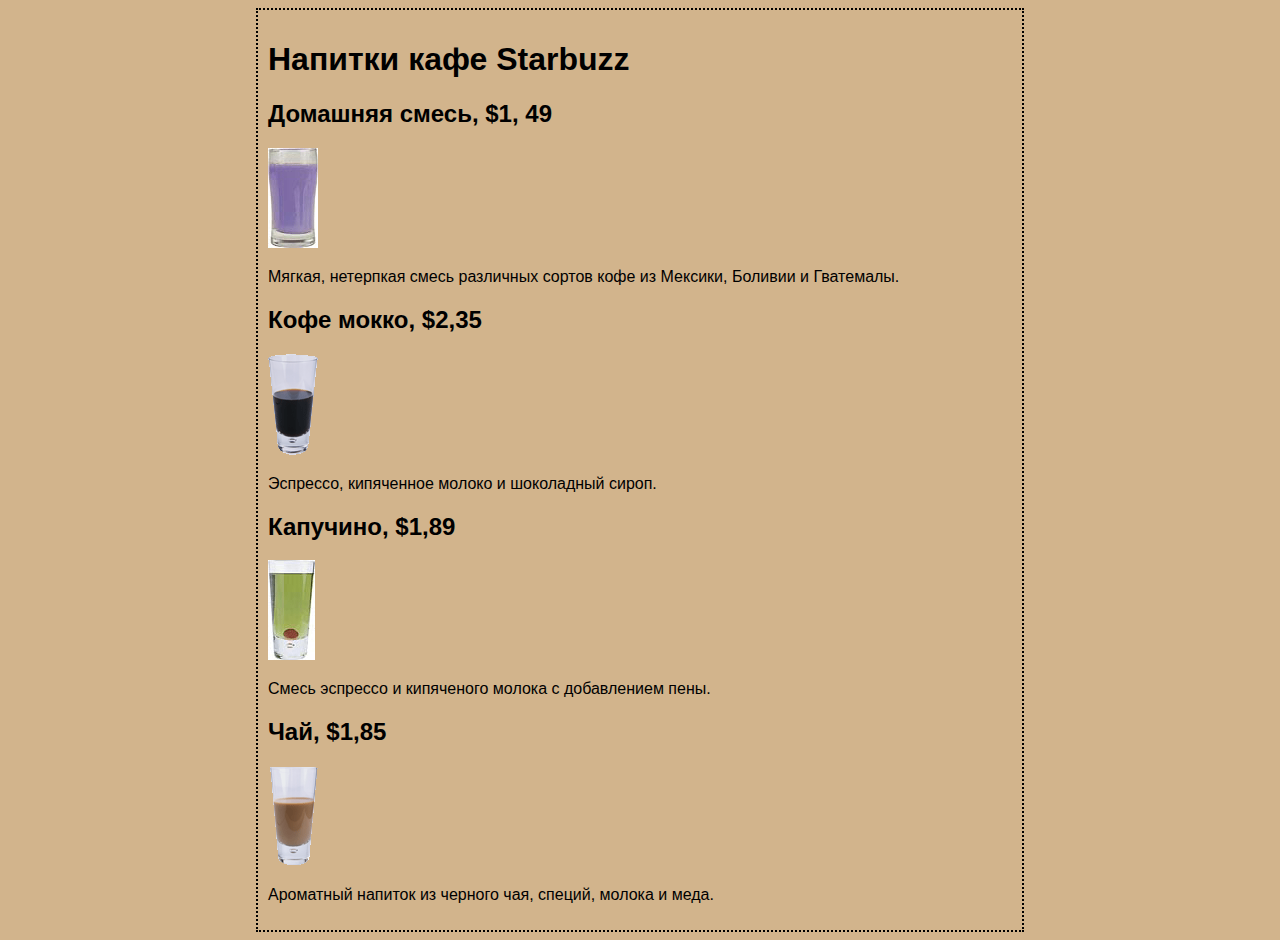
==== index.html @ 96f8f400 "Starbuzz" ====
<!DOCTYPE html>
<html>
    <head>
        <title>Starbuzz кофе</title>
        <style>
            body { background-color: #d2b48c;
                   margin-left: 20%;
                   margin-right: 20%;
                   border: 2px dotted black;
                   padding: 10px 10px 10px 10px;
                   font-family: sans-serif;
            }
        </style>
    </head>
    <body>
        <h1>Напитки кафе Starbuzz</h1>
        <h2>Домашняя смесь, $1, 49</h2>
        <img src="images/blue.gif">
        <p>
            Мягкая, нетерпкая смесь различных
            сортов кофе из Мексики, Боливии
            и Гватемалы.
        </p>
        <h2>Кофе мокко, $2,35</h2>
        <img src="images/black.gif">
        <p>
            Эспрессо, кипяченное молоко
            и шоколадный сироп.
        </p>
        <h2>Капучино, $1,89</h2>
        <img src="images/green.gif">
        <p>Смесь эспрессо и кипяченого молока
            с добавлением пены.
        </p>
        <h2>Чай, $1,85</h2>
        <img src="images/chai.gif">
        <p>
            Ароматный напиток из черного чая,
            специй, молока и меда.
        </p>
    </body>
</html>
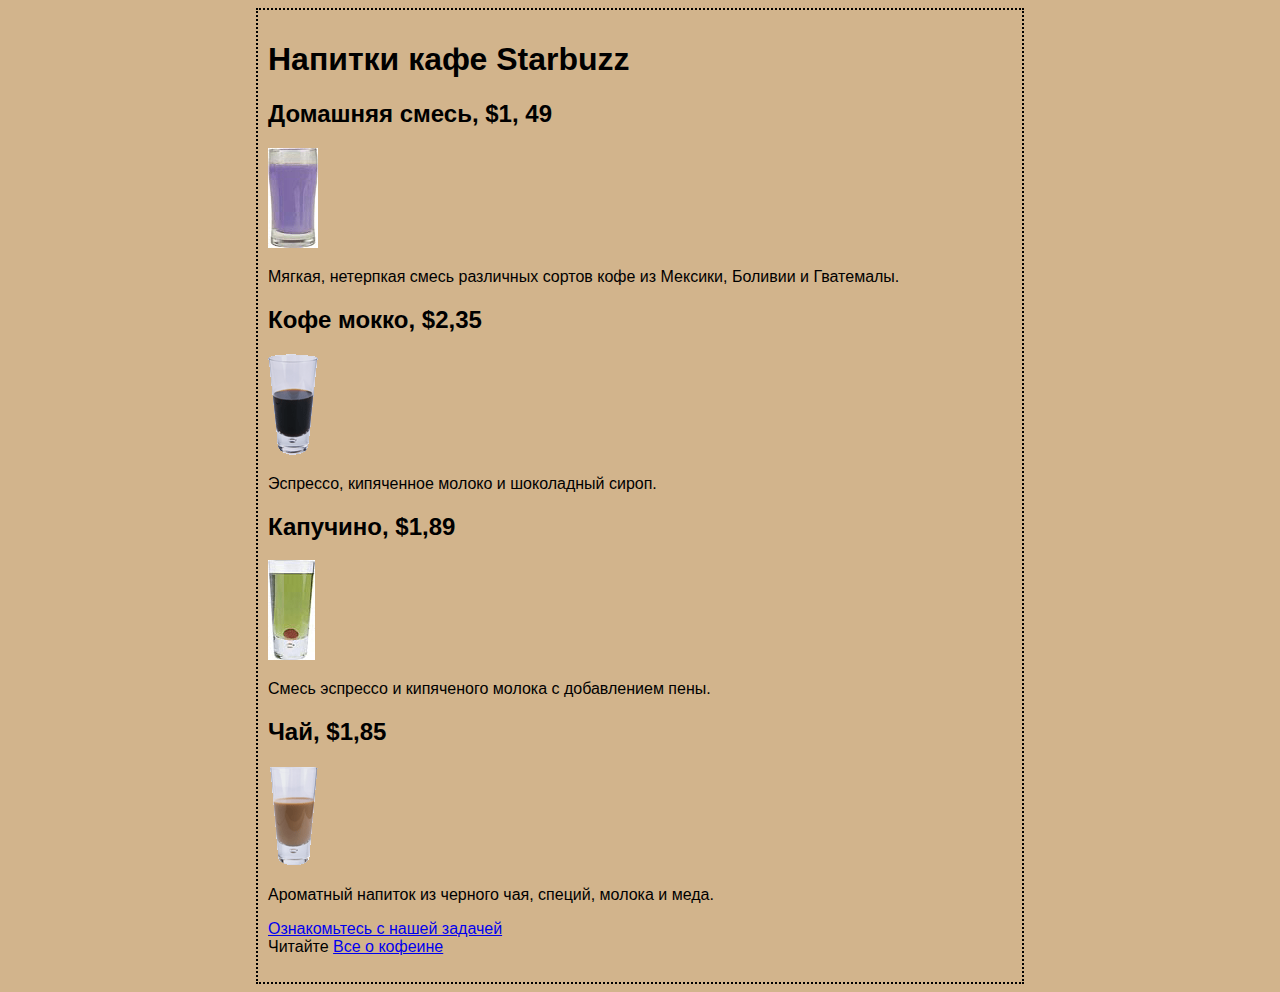
==== commit 34c3ee01: "target, title" ====
--- a/index.html
+++ b/index.html
@@ -32,11 +32,22 @@
         <p>Смесь эспрессо и кипяченого молока
             с добавлением пены.
         </p>
-        <h2>Чай, $1,85</h2>
+        <h2 id="chai">Чай, $1,85</h2>
         <img src="images/chai.gif">
         <p>
             Ароматный напиток из черного чая,
             специй, молока и меда.
         </p>
+        <p>
+            <a href="mission.html" 
+            title="Узнайте больше о важной
+            задаче кафе Starbuzz">Ознакомьтесь с нашей задачей</a>
+            <br>
+            Читайте
+            <a target="_blank" href="http://wickedlysmart.com/buzz/index.html#Coffee" title="Все
+            самое интересное о кофеине">
+            Все о кофеине</a>
+            <a href
+        </p>
     </body>
 </html>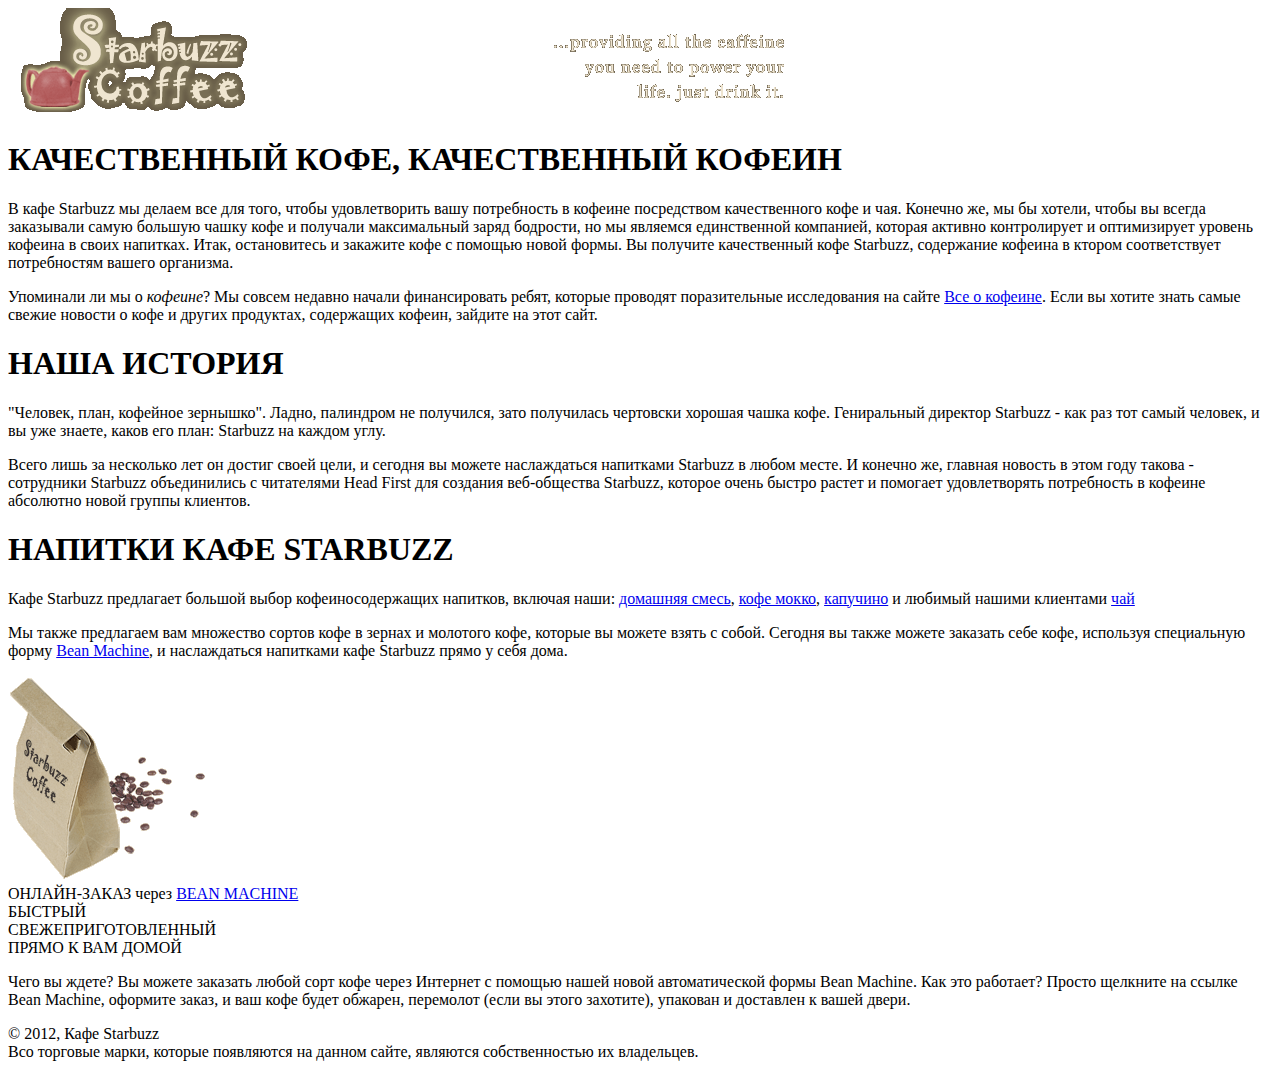
==== commit 3cf4e6a4: "new index" ====
--- a/index.html
+++ b/index.html
@@ -2,52 +2,96 @@
 <html>
     <head>
         <title>Starbuzz кофе</title>
-        <style>
-            body { background-color: #d2b48c;
-                   margin-left: 20%;
-                   margin-right: 20%;
-                   border: 2px dotted black;
-                   padding: 10px 10px 10px 10px;
-                   font-family: sans-serif;
-            }
-        </style>
+      <link type="text/css" rel="stylesheet" href="starbuzz.css">
     </head>
     <body>
-        <h1>Напитки кафе Starbuzz</h1>
-        <h2>Домашняя смесь, $1, 49</h2>
-        <img src="images/blue.gif">
-        <p>
-            Мягкая, нетерпкая смесь различных
-            сортов кофе из Мексики, Боливии
-            и Гватемалы.
-        </p>
-        <h2>Кофе мокко, $2,35</h2>
-        <img src="images/black.gif">
-        <p>
-            Эспрессо, кипяченное молоко
-            и шоколадный сироп.
-        </p>
-        <h2>Капучино, $1,89</h2>
-        <img src="images/green.gif">
-        <p>Смесь эспрессо и кипяченого молока
-            с добавлением пены.
-        </p>
-        <h2 id="chai">Чай, $1,85</h2>
-        <img src="images/chai.gif">
-        <p>
-            Ароматный напиток из черного чая,
-            специй, молока и меда.
-        </p>
-        <p>
-            <a href="mission.html" 
-            title="Узнайте больше о важной
-            задаче кафе Starbuzz">Ознакомьтесь с нашей задачей</a>
-            <br>
-            Читайте
-            <a target="_blank" href="http://wickedlysmart.com/buzz/index.html#Coffee" title="Все
-            самое интересное о кофеине">
-            Все о кофеине</a>
-            <a href
-        </p>
+        <div id="header">
+            <img src="images/header.gif" alt="Изображение для
+            верхнего колонтитула кафе Starbuzz">
+        </div>
+        <div id="main">
+            <h1>КАЧЕСТВЕННЫЙ КОФЕ, КАЧЕСТВЕННЫЙ КОФЕИН</h1>
+            <p>
+                В кафе Starbuzz мы делаем все для того, чтобы 
+                удовлетворить вашу потребность в кофеине посредством
+                качественного кофе и чая. Конечно же, мы бы хотели,
+                чтобы вы всегда заказывали самую большую чашку кофе и 
+                получали максимальный заряд бодрости, но мы являемся 
+                единственной компанией, которая активно контролирует 
+                и оптимизирует уровень кофеина в своих напитках. Итак,
+                остановитесь и закажите кофе с помощью новой формы.
+                Вы получите качественный кофе Starbuzz, содержание 
+                кофеина в ктором соответствует потребностям вашего 
+                организма.
+            </p>
+            <p>
+                Упоминали ли мы о <em>кофеине</em>? Мы совсем недавно 
+                начали финансировать ребят, которые проводят поразительные
+                исследования на сайте <a href="http://buzz.wickedlysmart.com"
+                title="Все самое интересное о кофеине">Все о кофеине</a>.
+                Если вы хотите знать самые свежие новости о кофе и других
+                продуктах, содержащих кофеин, зайдите на этот сайт.
+            </p>
+            <h1>НАША ИСТОРИЯ</h1>
+            <p>
+                "Человек, план, кофейное зернышко". Ладно, палиндром не
+                получился, зато получилась чертовски хорошая чашка кофе.
+                Гениральный директор Starbuzz - как раз тот самый человек,
+                и вы уже знаете, каков его план: Starbuzz на каждом углу.
+            </p>
+            <p>
+                Всего лишь за несколько лет он достиг своей цели, и 
+                сегодня вы можете наслаждаться напитками Starbuzz в 
+                любом месте. И конечно же, главная новость в этом году
+                такова - сотрудники Starbuzz объединились с читателями 
+                Head First для создания веб-общества Starbuzz, которое 
+                очень быстро растет и помогает удовлетворять потребность
+                в кофеине абсолютно новой группы клиентов.
+            </p>
+            <h1>НАПИТКИ КАФЕ STARBUZZ</h1>
+            <p>
+                Кафе Starbuzz предлагает большой выбор кофеиносодержащих 
+                напитков, включая наши:
+                <a href="beverages.html#house" title="Домашняя смесь">
+                домашняя смесь</a>,
+                <a href="beverages.html#mocha" title="Кофе мокко">
+                кофе мокко</a>,
+                <a href="beverages.html#cappuccino" title="Капучино">
+                капучино</a> и любимый нашими клиентами
+                <a href="beverages.html#chai" title="Чай">чай</a>
+            </p>
+            <p>
+                Мы также предлагаем вам множество сортов кофе в зернах 
+                и молотого кофе, которые вы можете взять с собой. Сегодня
+                вы также можете заказать себе кофе, используя специальную
+                форму <a href="form.html" title="The Bean Machine">
+                Bean Machine</a>, и наслаждаться напитками кафе Starbuzz
+                прямо у себя дома.
+            </p>
+        </div>
+        <div id="sidebar">
+            <p class="beanheading">
+                <img src="images/bag.gif" alt="Пакетик Bean Machine"><br>
+                ОНЛАЙН-ЗАКАЗ через
+                <a href="form.html">BEAN MACHINE</a><br>
+                <span class="slogan">
+                    БЫСТРЫЙ<br>
+                    СВЕЖЕПРИГОТОВЛЕННЫЙ<br>
+                    ПРЯМО К ВАМ ДОМОЙ<br>
+                </span>
+            </p>
+            <p>
+                Чего вы ждете? Вы можете заказать любой сорт кофе через Интернет
+                с помощью нашей новой автоматической формы Bean Machine. Как это 
+                работает? Просто щелкните на ссылке Bean Machine, оформите заказ,
+                и ваш кофе будет обжарен, перемолот (если вы этого захотите), упакован
+                и доставлен к вашей двери.
+            </p>
+        </div>
+        <div id="footer">
+            &copy; 2012, Кафе Starbuzz<br>
+            Всо торговые марки, которые появляются на данном сайте,
+            являются собственностью их владельцев.
+        </div>
     </body>
 </html>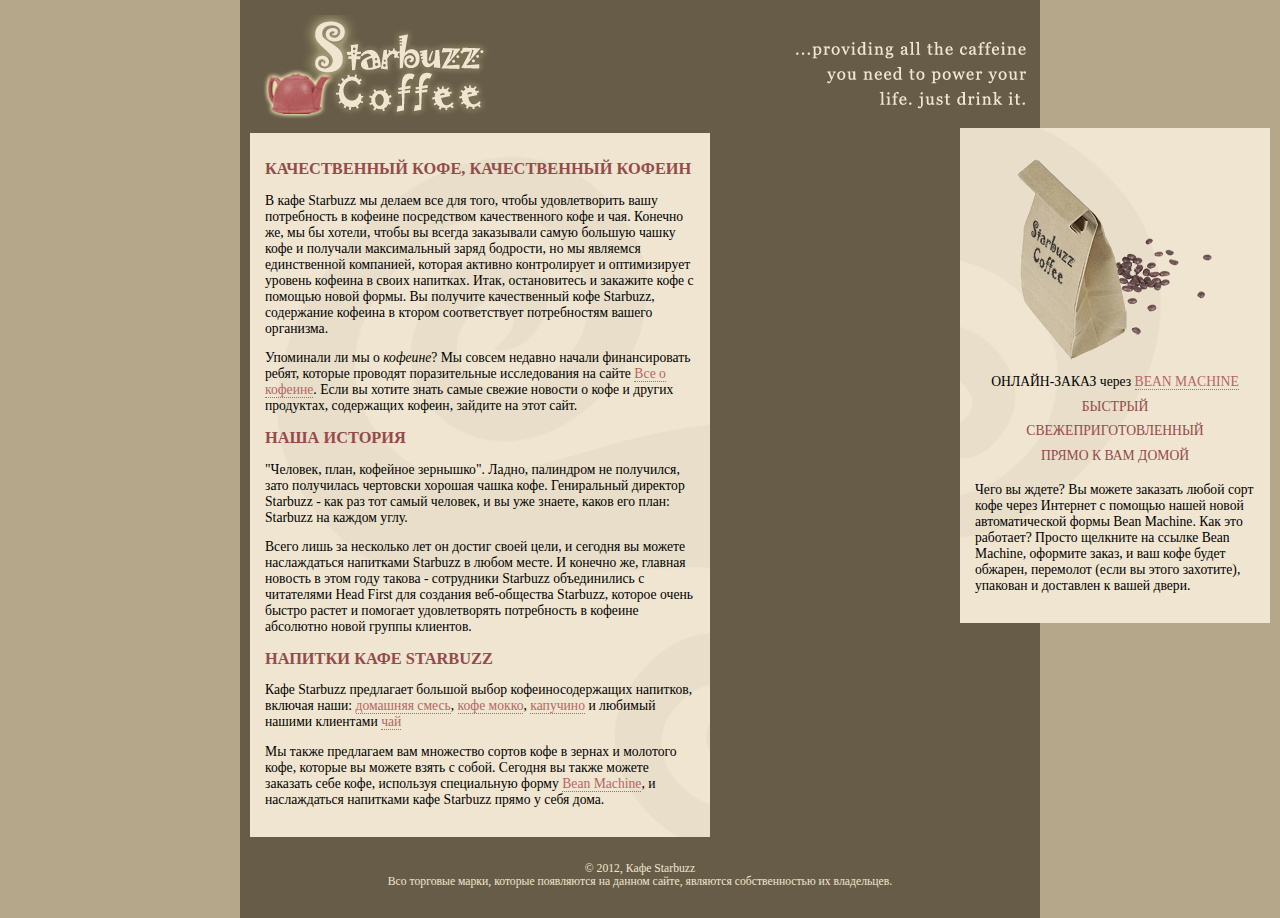
==== commit c7d1a52c: "absolute position" ====
--- a/index.html
+++ b/index.html
@@ -5,10 +5,12 @@
       <link type="text/css" rel="stylesheet" href="starbuzz.css">
     </head>
     <body>
+        <div id="allcontent">
         <div id="header">
             <img src="images/header.gif" alt="Изображение для
             верхнего колонтитула кафе Starbuzz">
         </div>
+       
         <div id="main">
             <h1>КАЧЕСТВЕННЫЙ КОФЕ, КАЧЕСТВЕННЫЙ КОФЕИН</h1>
             <p>
@@ -93,5 +95,6 @@
             Всо торговые марки, которые появляются на данном сайте,
             являются собственностью их владельцев.
         </div>
+    </div>
     </body>
 </html>--- a/starbuzz.css
+++ b/starbuzz.css
@@ -0,0 +1,56 @@
+body { background-color: #b5a789;
+       font-family: Georgia, "Times New Roman", Times, serif;
+       font-size: small;
+       margin: 0px;
+}
+#header { background-color: #675c47;
+          margin: 10px;
+          height: 108px;
+}
+#main { background: #efe5d0 url(images/background.gif) top left;
+        font-size: 105%;
+        padding: 15px;
+        margin: 0px 330px 10px 10px;
+       
+}
+#sidebar { background: #efe5d0 url(images/background.gif) bottom right;
+           font-size: 105%;
+           padding: 15px;
+           margin: 0px 10px 10px 10px;
+           position: absolute;
+           top: 128px;
+           right: 0px;
+           width: 280px;
+}
+#footer { background-color: #675c47;
+          color: #efe5d0;
+          text-align: center;
+          padding: 15px;
+          margin: 10px;
+          font-size: 90%;
+          
+}
+h1 { font-size: 120%;
+     color: #954b4b;
+}
+.slogan { color: #954b4b;
+}
+.beanheading { text-align: center;
+               line-height: 1.8em;
+}
+a:link { color: #b76666;
+         text-decoration: none;
+         border-bottom: thin dotted #b76666;
+}
+a:visited { color: #675c47;
+            text-decoration: none;
+            border-bottom: thin dotted #675c47;
+}
+#allcontent {
+              width: 800px;
+              padding-top: 5px;
+              padding-bottom: 5px;
+              background-color: #675c47;
+              margin-left: auto;
+              margin-right: auto;
+}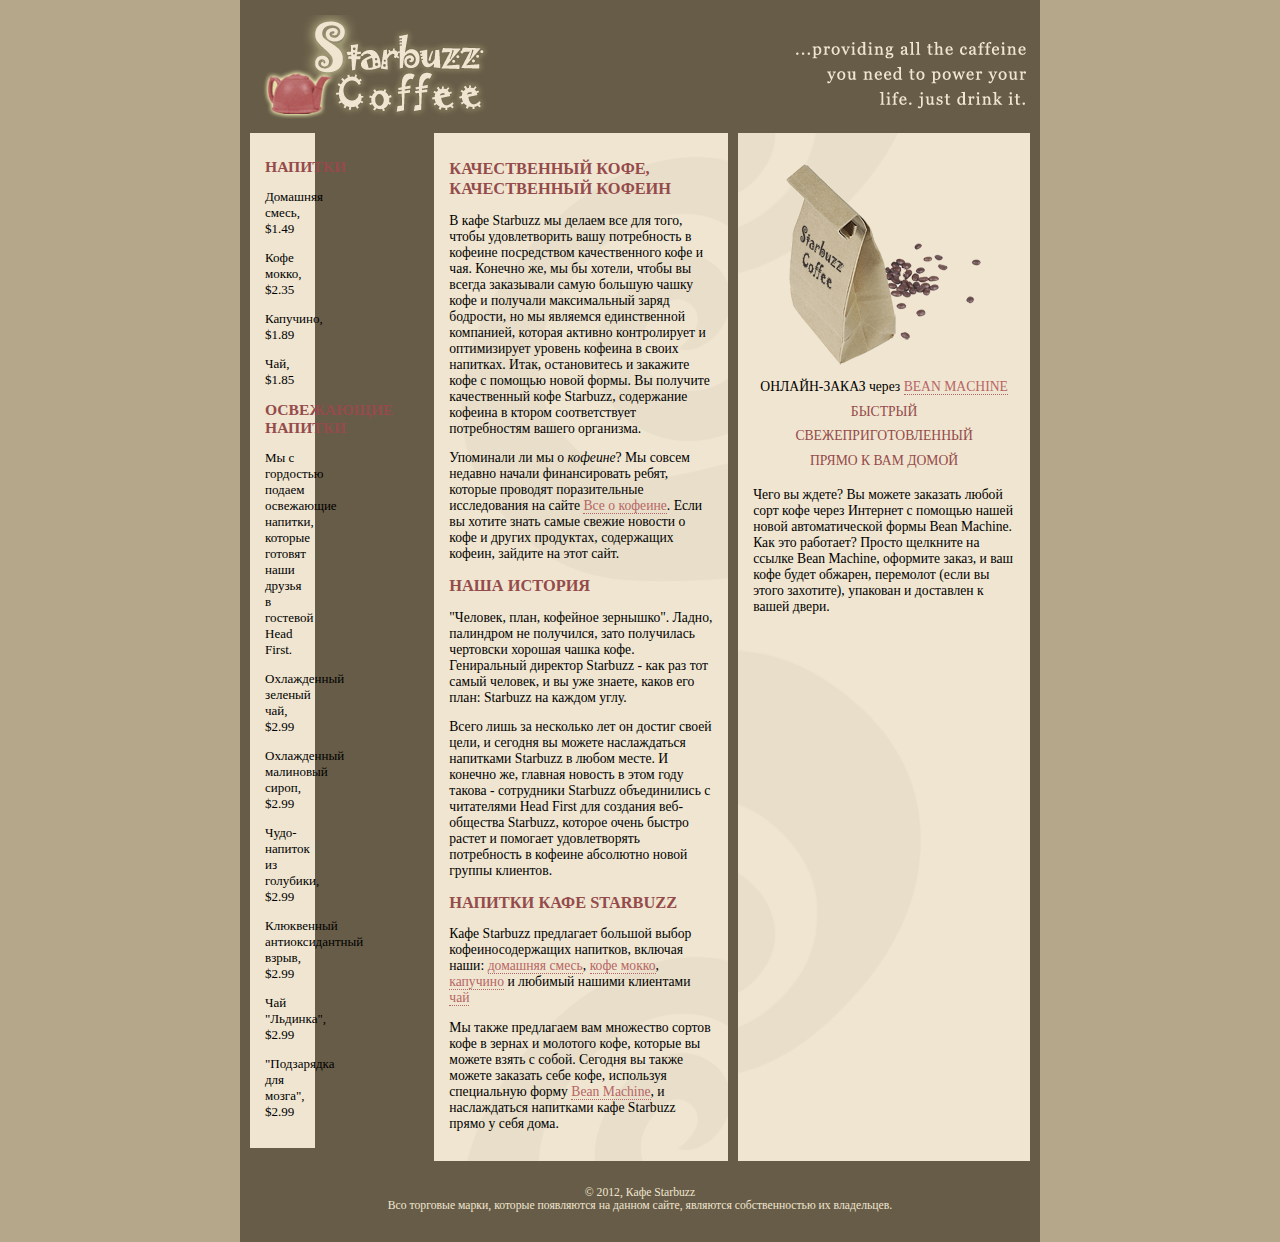
==== commit 7f4689bd: "table" ====
--- a/index.html
+++ b/index.html
@@ -10,7 +10,26 @@
             <img src="images/header.gif" alt="Изображение для
             верхнего колонтитула кафе Starbuzz">
         </div>
-       
+       <div id="tableContainer">
+           <div id="tableRow">
+        <div id="drinks">
+            <h1>НАПИТКИ</h1>
+            <p>Домашняя смесь, $1.49</p>
+            <p>Кофе мокко, $2.35</p>
+            <p>Капучино, $1.89</p>
+            <p>Чай, $1.85</p>
+            <h1>ОСВЕЖАЮЩИЕ НАПИТКИ</h1>
+            <p>
+                Мы с гордостью подаем освежающие напитки, которые
+                готовят наши друзья в гостевой Head First.
+            </p>
+            <p>Охлажденный зеленый чай, $2.99</p>
+            <p>Охлажденный малиновый сироп, $2.99</p>
+            <p>Чудо-напиток из голубики, $2.99</p>
+            <p>Клюквенный антиоксидантный взрыв, $2.99</p>
+            <p>Чай "Льдинка", $2.99</p>
+            <p>"Подзарядка для мозга", $2.99</p>
+        </div>
         <div id="main">
             <h1>КАЧЕСТВЕННЫЙ КОФЕ, КАЧЕСТВЕННЫЙ КОФЕИН</h1>
             <p>
@@ -90,6 +109,8 @@
                 и доставлен к вашей двери.
             </p>
         </div>
+    </div>
+    </div>
         <div id="footer">
             &copy; 2012, Кафе Starbuzz<br>
             Всо торговые марки, которые появляются на данном сайте,
--- a/starbuzz.css
+++ b/starbuzz.css
@@ -4,29 +4,33 @@
        margin: 0px;
 }
 #header { background-color: #675c47;
-          margin: 10px;
+          margin: 10px 10px 0px 10px;
           height: 108px;
 }
-#main { background: #efe5d0 url(images/background.gif) top left;
+#drinks { background-color: #efe5d0;
+          width: 20%;
+          padding: 15px;
+          vertical-align: top;
+}
+#main { display: table-cell;
+        background: #efe5d0 url(images/background.gif) top left;
         font-size: 105%;
         padding: 15px;
-        margin: 0px 330px 10px 10px;
+        vertical-align: top;
        
 }
-#sidebar { background: #efe5d0 url(images/background.gif) bottom right;
+#sidebar { display: table-cell;
+           background: #efe5d0 url(images/background.gif) bottom right;
            font-size: 105%;
            padding: 15px;
-           margin: 0px 10px 10px 10px;
-           position: absolute;
-           top: 128px;
-           right: 0px;
-           width: 280px;
+           vertical-align: top;
+           
 }
 #footer { background-color: #675c47;
           color: #efe5d0;
           text-align: center;
           padding: 15px;
-          margin: 10px;
+          margin: 0px 10px 10px 10px;
           font-size: 90%;
           
 }
@@ -53,4 +57,10 @@
               background-color: #675c47;
               margin-left: auto;
               margin-right: auto;
+}
+#tableContainer { display: table;
+                  border-spacing: 10px;
+}
+#tableRow { display: table-row;
+            
 }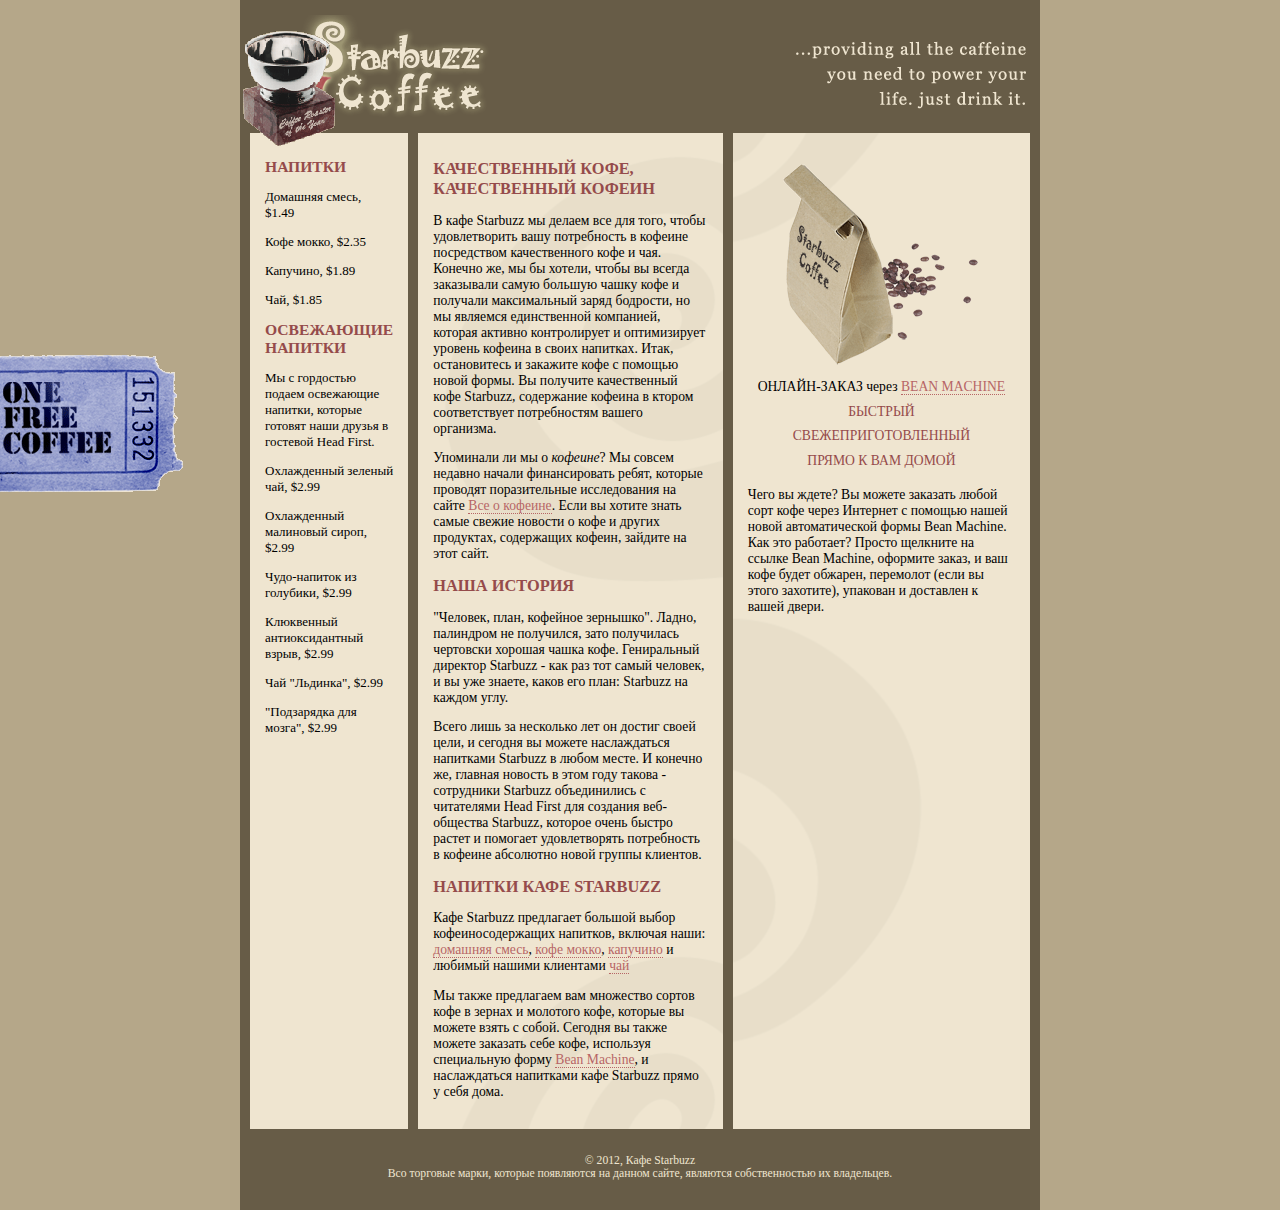
==== commit 5b5e2c18: "new images, fixed position" ====
--- a/index.html
+++ b/index.html
@@ -10,6 +10,11 @@
             <img src="images/header.gif" alt="Изображение для
             верхнего колонтитула кафе Starbuzz">
         </div>
+        <div id="award">
+            <img src="images/award.gif" alt="Награда обжарщику
+            кофейных зерен года">
+        </div>
+       
        <div id="tableContainer">
            <div id="tableRow">
         <div id="drinks">
@@ -111,6 +116,12 @@
         </div>
     </div>
     </div>
+    <div id="coupon">
+        <a href="freecoffee.html" title="Щелкните здесь,
+        чтобы получить бесплатный кофе">
+        <img src="images/ticket.gif" alt="купон на бесплатный кофе">
+    </a>
+    </div>
         <div id="footer">
             &copy; 2012, Кафе Starbuzz<br>
             Всо торговые марки, которые появляются на данном сайте,
--- a/starbuzz.css
+++ b/starbuzz.css
@@ -7,7 +7,18 @@
           margin: 10px 10px 0px 10px;
           height: 108px;
 }
-#drinks { background-color: #efe5d0;
+#award { position: absolute;
+        top: 30px;
+        left: 365;
+}
+#coupon { position: fixed;
+          top: 350px;
+          left: -90px;
+}
+#coupon a, img { border: none;
+}
+#drinks { display: table-cell;
+         background-color: #efe5d0;
           width: 20%;
           padding: 15px;
           vertical-align: top;
